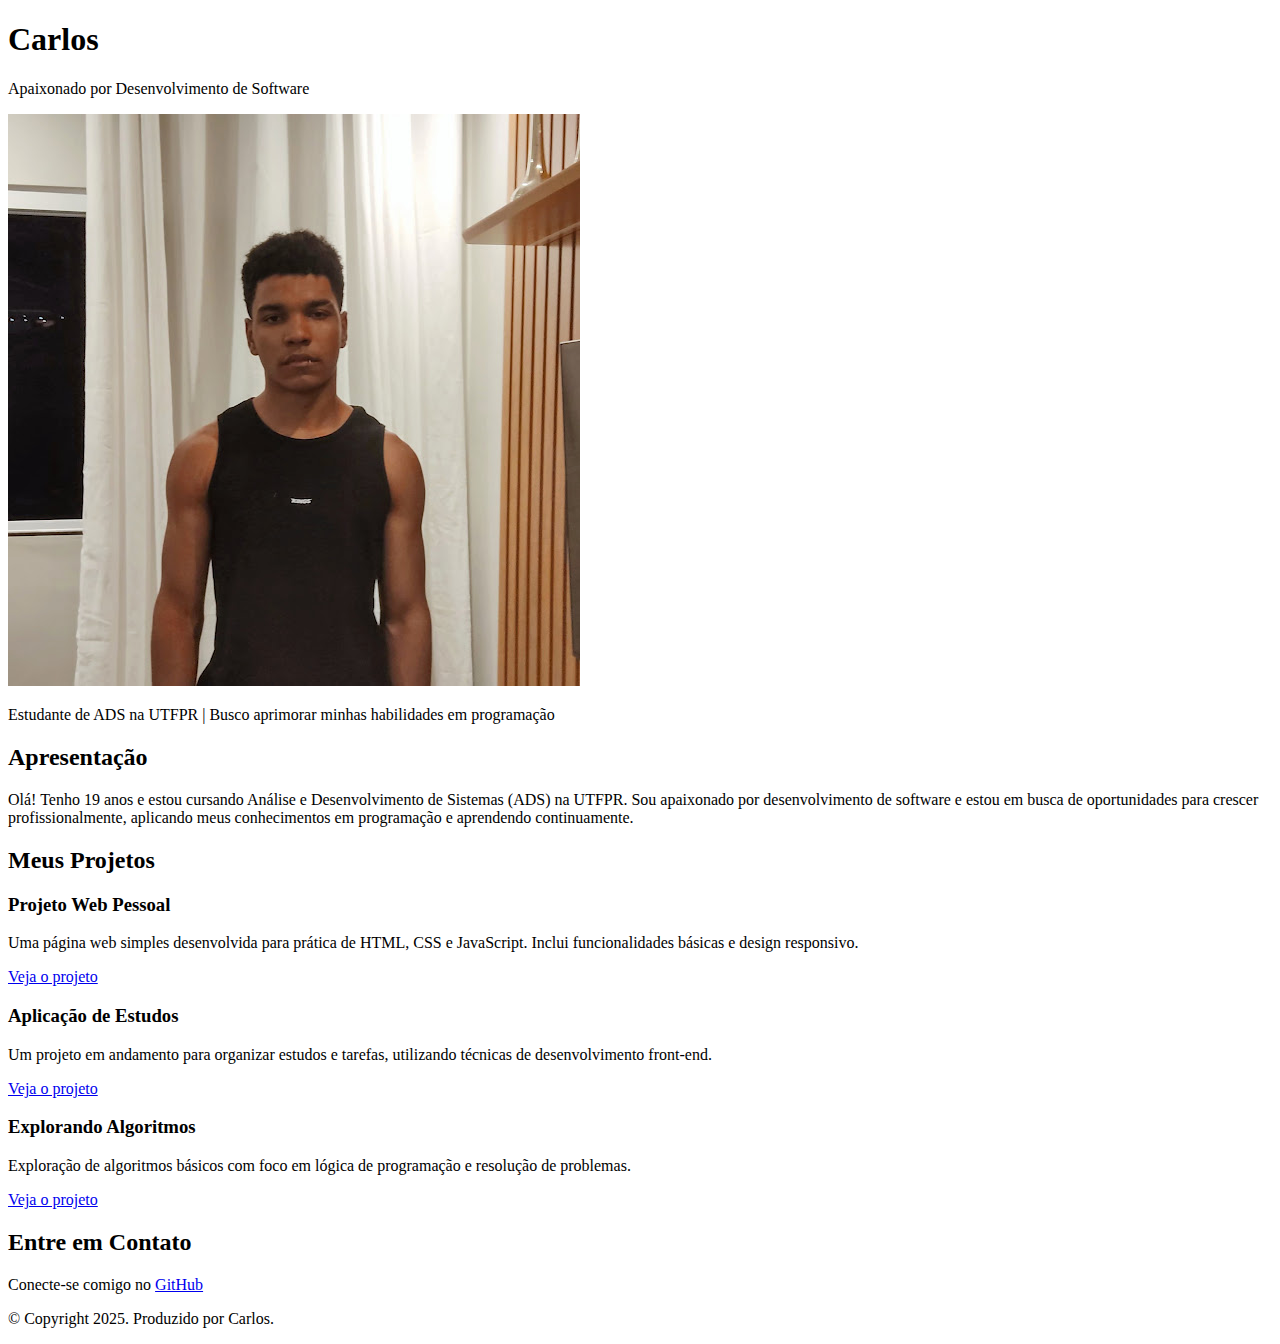
==== Site.html @ 34193c1a "fase 1" ====
<!DOCTYPE html>
<html lang="pt-BR">
<head>
    <meta charset="UTF-8">
    <meta name="viewport" content="width=device-width, initial-scale=1.0">
    <title>Carlos - Desenvolvimento de Software</title>
</head>
<body>
    <div>
        <h1>Carlos</h1>
        <p>Apaixonado por Desenvolvimento de Software</p>
        <img src="1704063638997.jpg" alt="Foto de Carlos">
        <p>Estudante de ADS na UTFPR | Busco aprimorar minhas habilidades em programação</p>
    </div>

    <div>
        <h2>Apresentação</h2>
        <p>Olá! Tenho 19 anos e estou cursando Análise e Desenvolvimento de Sistemas (ADS) na UTFPR. Sou apaixonado por desenvolvimento de software e estou em busca de oportunidades para crescer profissionalmente, aplicando meus conhecimentos em programação e aprendendo continuamente.</p>
    </div>

    <div>
        <h2>Meus Projetos</h2>
        <div>
            <h3>Projeto Web Pessoal</h3>
            <p>Uma página web simples desenvolvida para prática de HTML, CSS e JavaScript. Inclui funcionalidades básicas e design responsivo.</p>
            <p><a href="https://github.com/Zunkuun/Curriculo" target="_blank">Veja o projeto</a></p>
        </div>
        <div>
            <h3>Aplicação de Estudos</h3>
            <p>Um projeto em andamento para organizar estudos e tarefas, utilizando técnicas de desenvolvimento front-end.</p>
            <p><a href="#">Veja o projeto</a></p>
        </div>
        <div>
            <h3>Explorando Algoritmos</h3>
            <p>Exploração de algoritmos básicos com foco em lógica de programação e resolução de problemas.</p>
            <p><a href="#">Veja o projeto</a></p>
        </div>
    </div>

    <div>
        <h2>Entre em Contato</h2>
        <p>Conecte-se comigo no <a href="https://github.com/Zunkuun" target="_blank">GitHub</a></p>
    </div>

    <div>
        <p>© Copyright 2025. Produzido por Carlos.</p>
    </div>
</body>
</html>
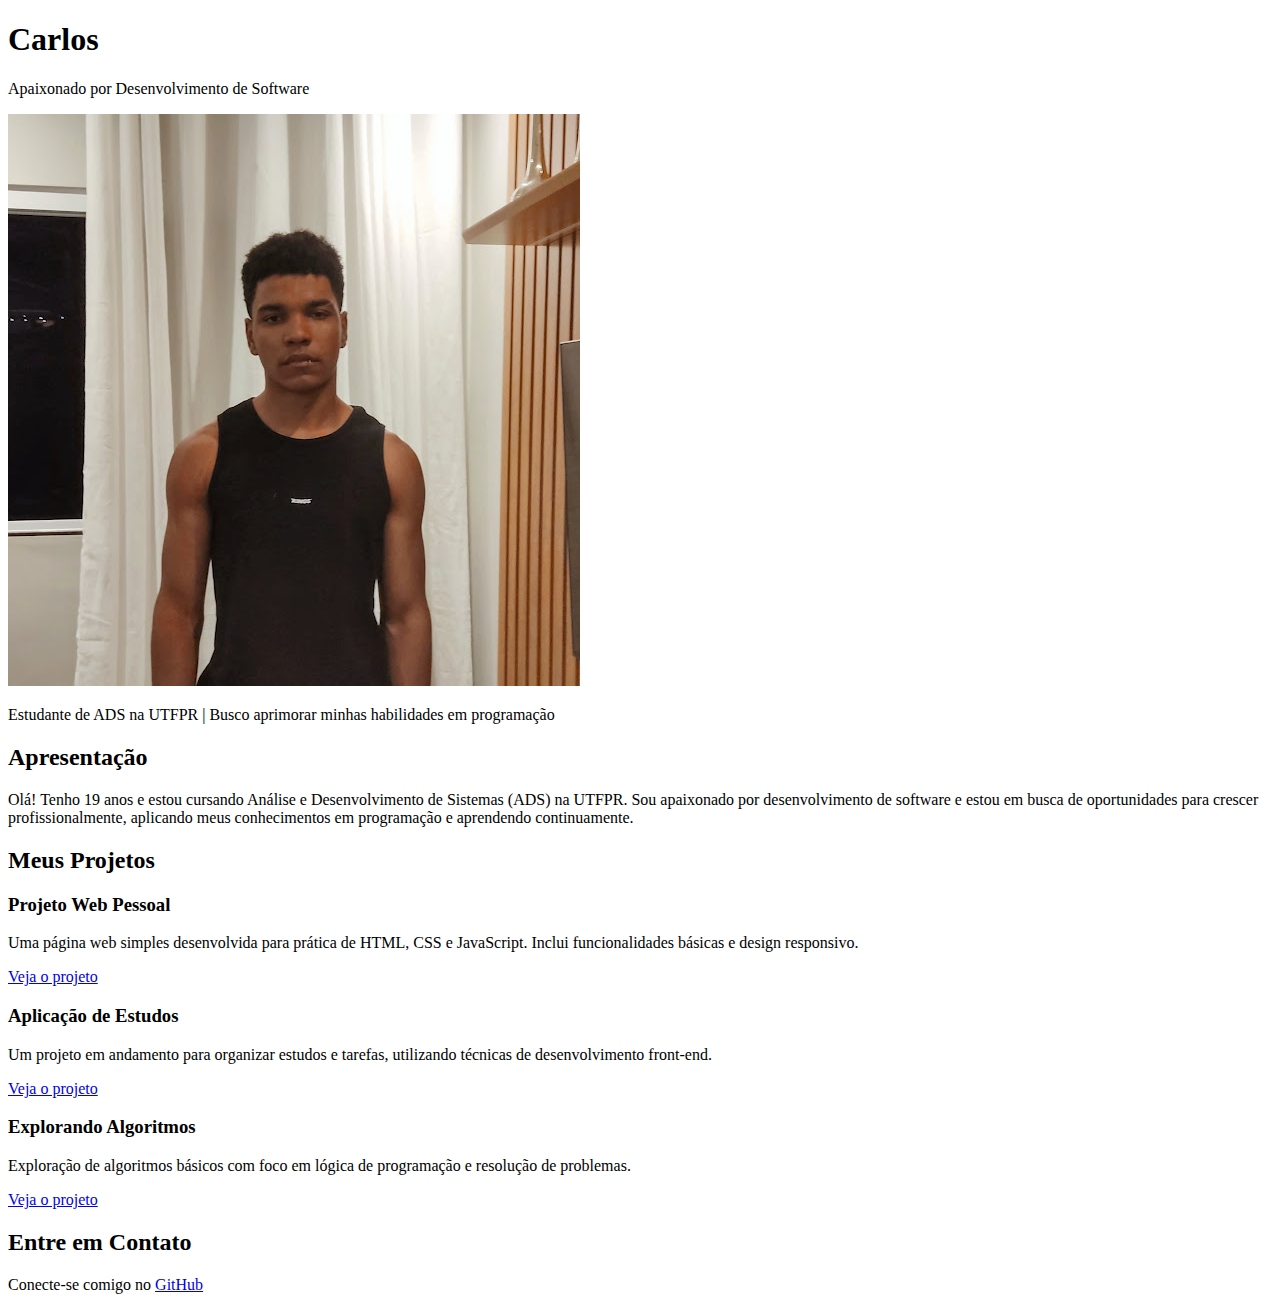
==== commit d1a0e7a2: "fase 1" ====
--- a/Site.html
+++ b/Site.html
@@ -43,7 +43,7 @@
     </div>
 
     <div>
-        <p>© Copyright 2025. Produzido por Carlos.</p>
+        <p></p>
     </div>
 </body>
 </html>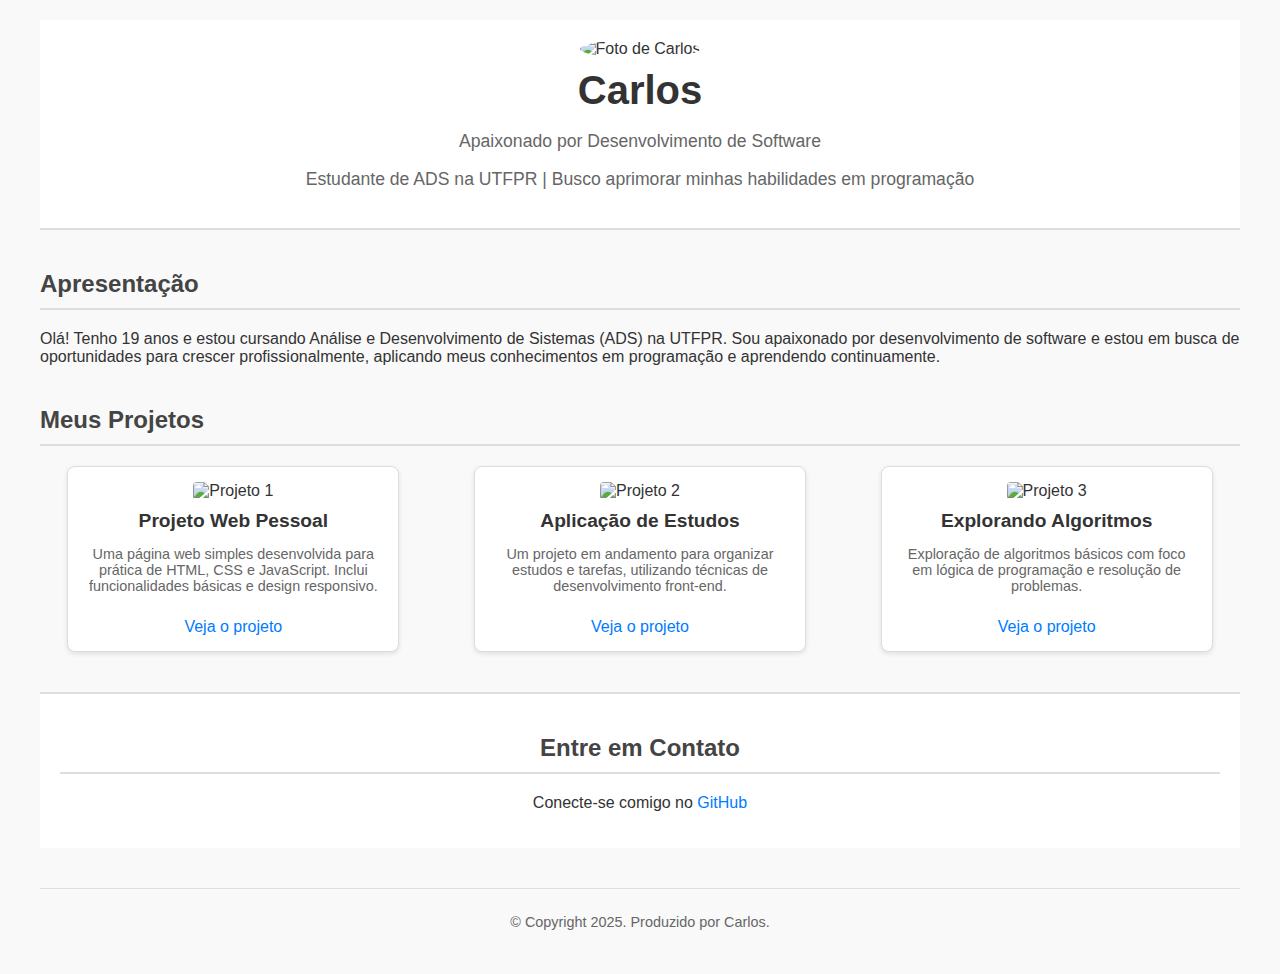
==== commit 59ddf755: "fase 2" ====
--- a/Site.html
+++ b/Site.html
@@ -4,46 +4,151 @@
     <meta charset="UTF-8">
     <meta name="viewport" content="width=device-width, initial-scale=1.0">
     <title>Carlos - Desenvolvimento de Software</title>
+    <style>
+        body {
+            font-family: Arial, sans-serif;
+            margin: 0;
+            padding: 0;
+            background-color: #f9f9f9;
+            color: #333;
+        }
+        .container {
+            max-width: 1200px;
+            margin: 0 auto;
+            padding: 20px;
+        }
+        header {
+            text-align: center;
+            padding: 20px;
+            background-color: #fff;
+            border-bottom: 2px solid #ddd;
+        }
+        header img {
+            width: 100px;
+            height: auto;
+            border-radius: 50%;
+        }
+        header h1 {
+            margin: 10px 0;
+            font-size: 2.5em;
+        }
+        header p {
+            color: #666;
+            font-size: 1.1em;
+        }
+        .section {
+            margin: 40px 0;
+        }
+        .section h2 {
+            color: #444;
+            border-bottom: 2px solid #ddd;
+            padding-bottom: 10px;
+        }
+        .projects {
+            display: flex;
+            justify-content: space-around;
+            flex-wrap: wrap;
+            gap: 20px;
+        }
+        .card {
+            background-color: #fff;
+            border: 1px solid #ddd;
+            border-radius: 8px;
+            width: 300px;
+            padding: 15px;
+            text-align: center;
+            box-shadow: 0 2px 5px rgba(0,0,0,0.1);
+        }
+        .card img {
+            max-width: 100%;
+            height: auto;
+            border-radius: 4px;
+        }
+        .card h3 {
+            margin: 10px 0;
+            font-size: 1.2em;
+        }
+        .card p {
+            color: #666;
+            font-size: 0.9em;
+        }
+        .card a {
+            display: inline-block;
+            margin-top: 10px;
+            color: #007bff;
+            text-decoration: none;
+        }
+        .card a:hover {
+            text-decoration: underline;
+        }
+        .contact {
+            text-align: center;
+            padding: 20px;
+            background-color: #fff;
+            border-top: 2px solid #ddd;
+        }
+        .contact a {
+            color: #007bff;
+            text-decoration: none;
+        }
+        .contact a:hover {
+            text-decoration: underline;
+        }
+        footer {
+            text-align: center;
+            padding: 10px;
+            color: #666;
+            font-size: 0.9em;
+            border-top: 1px solid #ddd;
+        }
+    </style>
 </head>
 <body>
-    <div>
-        <h1>Carlos</h1>
-        <p>Apaixonado por Desenvolvimento de Software</p>
-        <img src="1704063638997.jpg" alt="Foto de Carlos">
-        <p>Estudante de ADS na UTFPR | Busco aprimorar minhas habilidades em programação</p>
-    </div>
+    <div class="container">
+        <header>
+            <img src="caminho/para/sua/imagem.jpg" alt="Foto de Carlos">
+            <h1>Carlos</h1>
+            <p>Apaixonado por Desenvolvimento de Software</p>
+            <p>Estudante de ADS na UTFPR | Busco aprimorar minhas habilidades em programação</p>
+        </header>
 
-    <div>
-        <h2>Apresentação</h2>
-        <p>Olá! Tenho 19 anos e estou cursando Análise e Desenvolvimento de Sistemas (ADS) na UTFPR. Sou apaixonado por desenvolvimento de software e estou em busca de oportunidades para crescer profissionalmente, aplicando meus conhecimentos em programação e aprendendo continuamente.</p>
-    </div>
+        <div class="section">
+            <h2>Apresentação</h2>
+            <p>Olá! Tenho 19 anos e estou cursando Análise e Desenvolvimento de Sistemas (ADS) na UTFPR. Sou apaixonado por desenvolvimento de software e estou em busca de oportunidades para crescer profissionalmente, aplicando meus conhecimentos em programação e aprendendo continuamente.</p>
+        </div>
 
-    <div>
-        <h2>Meus Projetos</h2>
-        <div>
-            <h3>Projeto Web Pessoal</h3>
-            <p>Uma página web simples desenvolvida para prática de HTML, CSS e JavaScript. Inclui funcionalidades básicas e design responsivo.</p>
-            <p><a href="https://github.com/Zunkuun/Curriculo" target="_blank">Veja o projeto</a></p>
+        <div class="section">
+            <h2>Meus Projetos</h2>
+            <div class="projects">
+                <div class="card">
+                    <img src="https://via.placeholder.com/280x150" alt="Projeto 1">
+                    <h3>Projeto Web Pessoal</h3>
+                    <p>Uma página web simples desenvolvida para prática de HTML, CSS e JavaScript. Inclui funcionalidades básicas e design responsivo.</p>
+                    <a href="https://higorcl.github.io/Prog_Web-Front-End/" target="_blank">Veja o projeto</a>
+                </div>
+                <div class="card">
+                    <img src="https://via.placeholder.com/280x150" alt="Projeto 2">
+                    <h3>Aplicação de Estudos</h3>
+                    <p>Um projeto em andamento para organizar estudos e tarefas, utilizando técnicas de desenvolvimento front-end.</p>
+                    <a href="#">Veja o projeto</a>
+                </div>
+                <div class="card">
+                    <img src="https://via.placeholder.com/280x150" alt="Projeto 3">
+                    <h3>Explorando Algoritmos</h3>
+                    <p>Exploração de algoritmos básicos com foco em lógica de programação e resolução de problemas.</p>
+                    <a href="#">Veja o projeto</a>
+                </div>
+            </div>
         </div>
-        <div>
-            <h3>Aplicação de Estudos</h3>
-            <p>Um projeto em andamento para organizar estudos e tarefas, utilizando técnicas de desenvolvimento front-end.</p>
-            <p><a href="#">Veja o projeto</a></p>
+
+        <div class="contact section">
+            <h2>Entre em Contato</h2>
+            <p>Conecte-se comigo no <a href="https://github.com/seu-usuario" target="_blank">GitHub</a></p>
         </div>
-        <div>
-            <h3>Explorando Algoritmos</h3>
-            <p>Exploração de algoritmos básicos com foco em lógica de programação e resolução de problemas.</p>
-            <p><a href="#">Veja o projeto</a></p>
-        </div>
-    </div>
 
-    <div>
-        <h2>Entre em Contato</h2>
-        <p>Conecte-se comigo no <a href="https://github.com/Zunkuun" target="_blank">GitHub</a></p>
-    </div>
-
-    <div>
-        <p></p>
+        <footer>
+            <p>&copy; Copyright 2025. Produzido por Carlos.</p>
+        </footer>
     </div>
 </body>
 </html>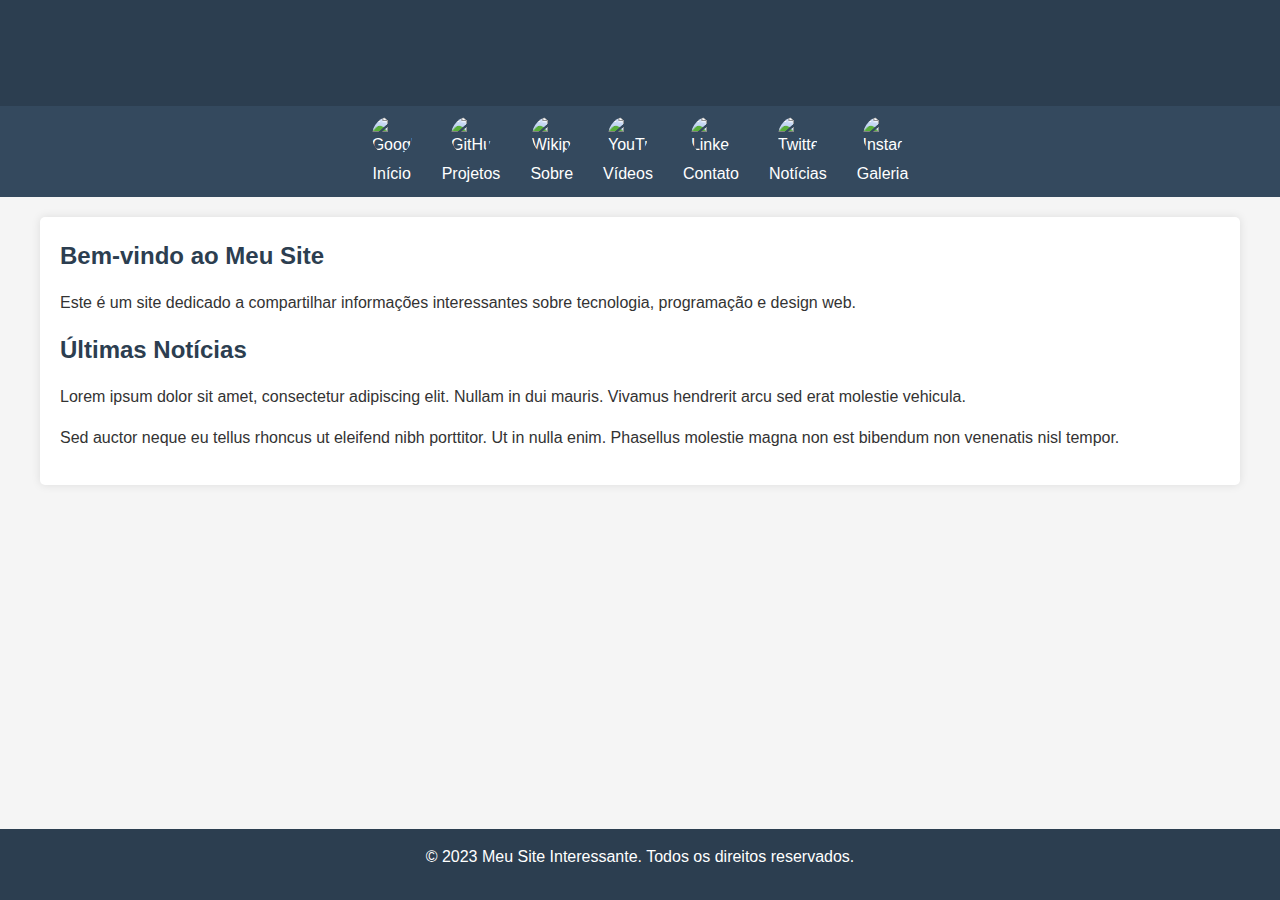
==== commit 862ca0cd: "change" ====
--- a/Site.html
+++ b/Site.html
@@ -1,154 +1,159 @@
 <!DOCTYPE html>
-<html lang="pt-BR">
+<html lang="pt-br">
 <head>
     <meta charset="UTF-8">
     <meta name="viewport" content="width=device-width, initial-scale=1.0">
-    <title>Carlos - Desenvolvimento de Software</title>
+    <title>Meu Site Interessante</title>
     <style>
-        body {
-            font-family: Arial, sans-serif;
+        * {
             margin: 0;
             padding: 0;
-            background-color: #f9f9f9;
+            box-sizing: border-box;
+            font-family: Arial, sans-serif;
+        }
+        
+        body {
+            background-color: #f5f5f5;
             color: #333;
+            line-height: 1.6;
         }
-        .container {
-            max-width: 1200px;
-            margin: 0 auto;
-            padding: 20px;
+        
+        header {
+            background-color: #2c3e50;
+            color: white;
+            padding: 20px 0;
+            text-align: center;
         }
-        header {
-            text-align: center;
-            padding: 20px;
-            background-color: #fff;
-            border-bottom: 2px solid #ddd;
+        
+        nav {
+            background-color: #34495e;
+            padding: 10px 0;
         }
-        header img {
-            width: 100px;
-            height: auto;
+        
+        .menu {
+            display: flex;
+            justify-content: center;
+            list-style: none;
+        }
+        
+        .menu li {
+            margin: 0 15px;
+        }
+        
+        .menu a {
+            color: white;
+            text-decoration: none;
+            display: flex;
+            flex-direction: column;
+            align-items: center;
+            transition: all 0.3s ease;
+        }
+        
+        .menu a:hover {
+            color: #f39c12;
+            transform: scale(1.1);
+        }
+        
+        .menu img {
+            width: 40px;
+            height: 40px;
+            margin-bottom: 5px;
             border-radius: 50%;
         }
-        header h1 {
-            margin: 10px 0;
-            font-size: 2.5em;
+        
+        main {
+            padding: 20px;
+            max-width: 1200px;
+            margin: 20px auto;
+            background-color: white;
+            border-radius: 5px;
+            box-shadow: 0 0 10px rgba(0,0,0,0.1);
         }
-        header p {
-            color: #666;
-            font-size: 1.1em;
+        
+        h1, h2 {
+            color: #2c3e50;
+            margin-bottom: 15px;
         }
-        .section {
-            margin: 40px 0;
+        
+        p {
+            margin-bottom: 15px;
         }
-        .section h2 {
-            color: #444;
-            border-bottom: 2px solid #ddd;
-            padding-bottom: 10px;
-        }
-        .projects {
-            display: flex;
-            justify-content: space-around;
-            flex-wrap: wrap;
-            gap: 20px;
-        }
-        .card {
-            background-color: #fff;
-            border: 1px solid #ddd;
-            border-radius: 8px;
-            width: 300px;
-            padding: 15px;
+        
+        footer {
+            background-color: #2c3e50;
+            color: white;
             text-align: center;
-            box-shadow: 0 2px 5px rgba(0,0,0,0.1);
-        }
-        .card img {
-            max-width: 100%;
-            height: auto;
-            border-radius: 4px;
-        }
-        .card h3 {
-            margin: 10px 0;
-            font-size: 1.2em;
-        }
-        .card p {
-            color: #666;
-            font-size: 0.9em;
-        }
-        .card a {
-            display: inline-block;
-            margin-top: 10px;
-            color: #007bff;
-            text-decoration: none;
-        }
-        .card a:hover {
-            text-decoration: underline;
-        }
-        .contact {
-            text-align: center;
-            padding: 20px;
-            background-color: #fff;
-            border-top: 2px solid #ddd;
-        }
-        .contact a {
-            color: #007bff;
-            text-decoration: none;
-        }
-        .contact a:hover {
-            text-decoration: underline;
-        }
-        footer {
-            text-align: center;
-            padding: 10px;
-            color: #666;
-            font-size: 0.9em;
-            border-top: 1px solid #ddd;
+            padding: 15px 0;
+            position: fixed;
+            bottom: 0;
+            width: 100%;
         }
     </style>
 </head>
 <body>
-    <div class="container">
-        <header>
-            <img src="caminho/para/sua/imagem.jpg" alt="Foto de Carlos">
-            <h1>Carlos</h1>
-            <p>Apaixonado por Desenvolvimento de Software</p>
-            <p>Estudante de ADS na UTFPR | Busco aprimorar minhas habilidades em programação</p>
-        </header>
-
-        <div class="section">
-            <h2>Apresentação</h2>
-            <p>Olá! Tenho 19 anos e estou cursando Análise e Desenvolvimento de Sistemas (ADS) na UTFPR. Sou apaixonado por desenvolvimento de software e estou em busca de oportunidades para crescer profissionalmente, aplicando meus conhecimentos em programação e aprendendo continuamente.</p>
-        </div>
-
-        <div class="section">
-            <h2>Meus Projetos</h2>
-            <div class="projects">
-                <div class="card">
-                    <img src="https://via.placeholder.com/280x150" alt="Projeto 1">
-                    <h3>Projeto Web Pessoal</h3>
-                    <p>Uma página web simples desenvolvida para prática de HTML, CSS e JavaScript. Inclui funcionalidades básicas e design responsivo.</p>
-                    <a href="https://higorcl.github.io/Prog_Web-Front-End/" target="_blank">Veja o projeto</a>
-                </div>
-                <div class="card">
-                    <img src="https://via.placeholder.com/280x150" alt="Projeto 2">
-                    <h3>Aplicação de Estudos</h3>
-                    <p>Um projeto em andamento para organizar estudos e tarefas, utilizando técnicas de desenvolvimento front-end.</p>
-                    <a href="#">Veja o projeto</a>
-                </div>
-                <div class="card">
-                    <img src="https://via.placeholder.com/280x150" alt="Projeto 3">
-                    <h3>Explorando Algoritmos</h3>
-                    <p>Exploração de algoritmos básicos com foco em lógica de programação e resolução de problemas.</p>
-                    <a href="#">Veja o projeto</a>
-                </div>
-            </div>
-        </div>
-
-        <div class="contact section">
-            <h2>Entre em Contato</h2>
-            <p>Conecte-se comigo no <a href="https://github.com/seu-usuario" target="_blank">GitHub</a></p>
-        </div>
-
-        <footer>
-            <p>&copy; Copyright 2025. Produzido por Carlos.</p>
-        </footer>
-    </div>
+    <header>
+        <h1>Meu Site Interessante</h1>
+    </header>
+    
+    <nav>
+        <ul class="menu">
+            <li>
+                <a href="https://www.google.com" target="_blank">
+                    <img src="https://via.placeholder.com/40" alt="Google">
+                    Início
+                </a>
+            </li>
+            <li>
+                <a href="https://www.github.com" target="_blank">
+                    <img src="https://via.placeholder.com/40/ff0000" alt="GitHub">
+                    Projetos
+                </a>
+            </li>
+            <li>
+                <a href="https://www.wikipedia.org" target="_blank">
+                    <img src="https://via.placeholder.com/40/00ff00" alt="Wikipedia">
+                    Sobre
+                </a>
+            </li>
+            <li>
+                <a href="https://www.youtube.com" target="_blank">
+                    <img src="https://via.placeholder.com/40/0000ff" alt="YouTube">
+                    Vídeos
+                </a>
+            </li>
+            <li>
+                <a href="https://www.linkedin.com" target="_blank">
+                    <img src="https://via.placeholder.com/40/ffff00" alt="LinkedIn">
+                    Contato
+                </a>
+            </li>
+            <li>
+                <a href="https://www.twitter.com" target="_blank">
+                    <img src="https://via.placeholder.com/40/ff00ff" alt="Twitter">
+                    Notícias
+                </a>
+            </li>
+            <li>
+                <a href="https://www.instagram.com" target="_blank">
+                    <img src="https://via.placeholder.com/40/00ffff" alt="Instagram">
+                    Galeria
+                </a>
+            </li>
+        </ul>
+    </nav>
+    
+    <main>
+        <h2>Bem-vindo ao Meu Site</h2>
+        <p>Este é um site dedicado a compartilhar informações interessantes sobre tecnologia, programação e design web.</p>
+        
+        <h2>Últimas Notícias</h2>
+        <p>Lorem ipsum dolor sit amet, consectetur adipiscing elit. Nullam in dui mauris. Vivamus hendrerit arcu sed erat molestie vehicula.</p>
+        
+        <p>Sed auctor neque eu tellus rhoncus ut eleifend nibh porttitor. Ut in nulla enim. Phasellus molestie magna non est bibendum non venenatis nisl tempor.</p>
+    </main>
+    
+    <footer>
+        <p>&copy; 2023 Meu Site Interessante. Todos os direitos reservados.</p>
+    </footer>
 </body>
 </html>